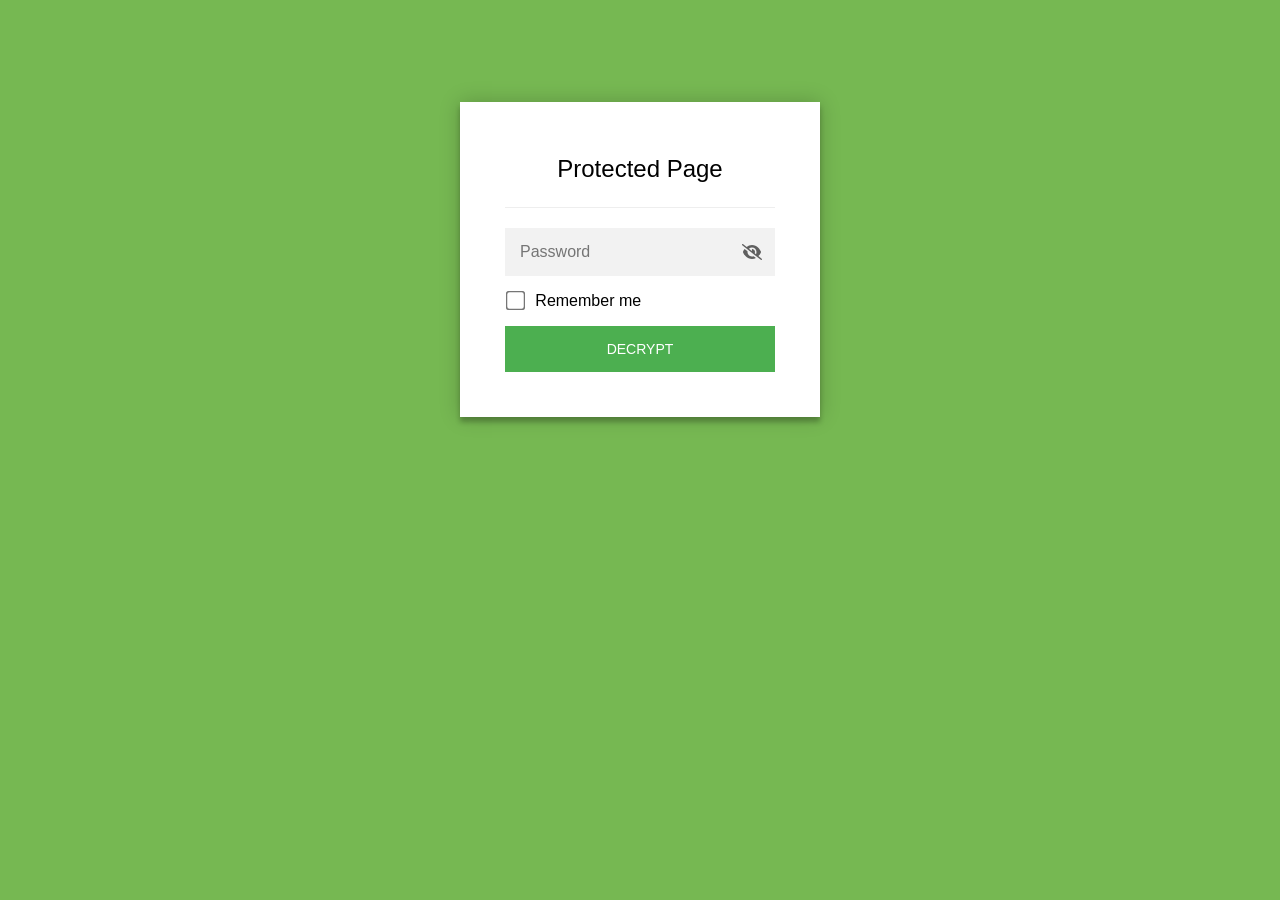
==== DE/services.html @ a4b52596 "Beta Try for Encrypted version of the Website" ====
<!DOCTYPE html>
<html class="staticrypt-html">
    <head>
        <meta charset="utf-8" />
        <title>Protected Page</title>
        <meta name="viewport" content="width=device-width, initial-scale=1" />

        <!-- do not cache this page -->
        <meta http-equiv="cache-control" content="max-age=0" />
        <meta http-equiv="cache-control" content="no-cache" />
        <meta http-equiv="expires" content="0" />
        <meta http-equiv="expires" content="Tue, 01 Jan 1980 1:00:00 GMT" />
        <meta http-equiv="pragma" content="no-cache" />

        <style>
            .staticrypt-hr {
                margin-top: 20px;
                margin-bottom: 20px;
                border: 0;
                border-top: 1px solid #eee;
            }

            .staticrypt-page {
                width: 360px;
                padding: 8% 0 0;
                margin: auto;
                box-sizing: border-box;
            }

            .staticrypt-form {
                position: relative;
                z-index: 1;
                background: #ffffff;
                max-width: 360px;
                margin: 0 auto 100px;
                padding: 45px;
                text-align: center;
                box-shadow: 0 0 20px 0 rgba(0, 0, 0, 0.2), 0 5px 5px 0 rgba(0, 0, 0, 0.24);
            }

            .staticrypt-form input[type="password"],
            input[type="text"] {
                background: inherit;
                border: 0;
                box-sizing: border-box; /* This ensures padding is included in the total width */
                font-size: 14px;
                outline: 0;
                padding: 15px 30px 15px 15px; /* Adjust the padding to ensure there is space for the icon */
                width: 100%;
            }

            .staticrypt-password-container {
                position: relative;
                outline: 0;
                background: #f2f2f2;
                width: 100%;
                border: 0;
                margin: 0 0 15px;
                box-sizing: border-box;
            }

            .staticrypt-toggle-password-visibility {
                cursor: pointer;
                height: 20px;
                opacity: 60%;
                padding: 13px;
                position: absolute;
                right: 0;
                top: 50%;
                transform: translateY(-50%);
                width: 20px;
            }

            .staticrypt-form .staticrypt-decrypt-button {
                text-transform: uppercase;
                outline: 0;
                background: #4CAF50;
                width: 100%;
                border: 0;
                padding: 15px;
                color: #ffffff;
                font-size: 14px;
                cursor: pointer;
            }

            .staticrypt-form .staticrypt-decrypt-button:hover,
            .staticrypt-form .staticrypt-decrypt-button:active,
            .staticrypt-form .staticrypt-decrypt-button:focus {
                background: #4CAF50;
                filter: brightness(92%);
            }

            .staticrypt-html {
                height: 100%;
            }

            .staticrypt-body {
                height: 100%;
                margin: 0;
            }

            .staticrypt-content {
                height: 100%;
                margin-bottom: 1em;
                background: #76B852;
                font-family: "Arial", sans-serif;
                -webkit-font-smoothing: antialiased;
                -moz-osx-font-smoothing: grayscale;
            }

            .staticrypt-instructions {
                margin-top: -1em;
                margin-bottom: 1em;
            }

            .staticrypt-title {
                font-size: 1.5em;
            }

            label.staticrypt-remember {
                display: flex;
                align-items: center;
                margin-bottom: 1em;
            }

            .staticrypt-remember input[type="checkbox"] {
                transform: scale(1.5);
                margin-right: 1em;
            }

            .hidden {
                display: none !important;
            }

            .staticrypt-spinner-container {
                height: 100%;
                display: flex;
                align-items: center;
                justify-content: center;
            }

            .staticrypt-spinner {
                display: inline-block;
                width: 2rem;
                height: 2rem;
                vertical-align: text-bottom;
                border: 0.25em solid gray;
                border-right-color: transparent;
                border-radius: 50%;
                -webkit-animation: spinner-border 0.75s linear infinite;
                animation: spinner-border 0.75s linear infinite;
                animation-duration: 0.75s;
                animation-timing-function: linear;
                animation-delay: 0s;
                animation-iteration-count: infinite;
                animation-direction: normal;
                animation-fill-mode: none;
                animation-play-state: running;
                animation-name: spinner-border;
            }

            @keyframes spinner-border {
                100% {
                    transform: rotate(360deg);
                }
            }

            @media screen and (-webkit-min-device-pixel-ratio: 0) {
                .staticrypt-form input[type="password"],
                input[type="text"] {
                    font-size: 16px;
                }
            }
        </style>
    </head>

    <body class="staticrypt-body">
        <div id="staticrypt_loading" class="staticrypt-spinner-container">
            <div class="staticrypt-spinner"></div>
        </div>

        <div id="staticrypt_content" class="staticrypt-content hidden">
            <div class="staticrypt-page">
                <div class="staticrypt-form">
                    <div class="staticrypt-instructions">
                        <p class="staticrypt-title">Protected Page</p>
                        <p></p>
                    </div>

                    <hr class="staticrypt-hr" />

                    <form id="staticrypt-form" action="#" method="post">
                        <div class="staticrypt-password-container">
                            <input
                                id="staticrypt-password"
                                type="password"
                                name="password"
                                placeholder="Password"
                                autofocus
                            />

                            <img
                                class="staticrypt-toggle-password-visibility"
                                alt="template_toggle_show"
                                title="template_toggle_show"
                                src="[data-uri]"
                            />
                        </div>

                        <label id="staticrypt-remember-label" class="staticrypt-remember hidden">
                            <input id="staticrypt-remember" type="checkbox" name="remember" />
                            Remember me
                        </label>

                        <input type="submit" class="staticrypt-decrypt-button" value="DECRYPT" />
                    </form>
                </div>
            </div>
        </div>

        <script>
            // these variables will be filled when generating the file - the template format is 'variable_name'
            const staticryptInitiator = 
            ((function(){
  const exports = {};
  const cryptoEngine = ((function(){
  const exports = {};
  const { subtle } = crypto;

const IV_BITS = 16 * 8;
const HEX_BITS = 4;
const ENCRYPTION_ALGO = "AES-CBC";

/**
 * Translates between utf8 encoded hexadecimal strings
 * and Uint8Array bytes.
 */
const HexEncoder = {
    /**
     * hex string -> bytes
     * @param {string} hexString
     * @returns {Uint8Array}
     */
    parse: function (hexString) {
        if (hexString.length % 2 !== 0) throw "Invalid hexString";
        const arrayBuffer = new Uint8Array(hexString.length / 2);

        for (let i = 0; i < hexString.length; i += 2) {
            const byteValue = parseInt(hexString.substring(i, i + 2), 16);
            if (isNaN(byteValue)) {
                throw "Invalid hexString";
            }
            arrayBuffer[i / 2] = byteValue;
        }
        return arrayBuffer;
    },

    /**
     * bytes -> hex string
     * @param {Uint8Array} bytes
     * @returns {string}
     */
    stringify: function (bytes) {
        const hexBytes = [];

        for (let i = 0; i < bytes.length; ++i) {
            let byteString = bytes[i].toString(16);
            if (byteString.length < 2) {
                byteString = "0" + byteString;
            }
            hexBytes.push(byteString);
        }
        return hexBytes.join("");
    },
};

/**
 * Translates between utf8 strings and Uint8Array bytes.
 */
const UTF8Encoder = {
    parse: function (str) {
        return new TextEncoder().encode(str);
    },

    stringify: function (bytes) {
        return new TextDecoder().decode(bytes);
    },
};

/**
 * Salt and encrypt a msg with a password.
 */
async function encrypt(msg, hashedPassword) {
    // Must be 16 bytes, unpredictable, and preferably cryptographically random. However, it need not be secret.
    // https://developer.mozilla.org/en-US/docs/Web/API/SubtleCrypto/encrypt#parameters
    const iv = crypto.getRandomValues(new Uint8Array(IV_BITS / 8));

    const key = await subtle.importKey("raw", HexEncoder.parse(hashedPassword), ENCRYPTION_ALGO, false, ["encrypt"]);

    const encrypted = await subtle.encrypt(
        {
            name: ENCRYPTION_ALGO,
            iv: iv,
        },
        key,
        UTF8Encoder.parse(msg)
    );

    // iv will be 32 hex characters, we prepend it to the ciphertext for use in decryption
    return HexEncoder.stringify(iv) + HexEncoder.stringify(new Uint8Array(encrypted));
}
exports.encrypt = encrypt;

/**
 * Decrypt a salted msg using a password.
 *
 * @param {string} encryptedMsg
 * @param {string} hashedPassword
 * @returns {Promise<string>}
 */
async function decrypt(encryptedMsg, hashedPassword) {
    const ivLength = IV_BITS / HEX_BITS;
    const iv = HexEncoder.parse(encryptedMsg.substring(0, ivLength));
    const encrypted = encryptedMsg.substring(ivLength);

    const key = await subtle.importKey("raw", HexEncoder.parse(hashedPassword), ENCRYPTION_ALGO, false, ["decrypt"]);

    const outBuffer = await subtle.decrypt(
        {
            name: ENCRYPTION_ALGO,
            iv: iv,
        },
        key,
        HexEncoder.parse(encrypted)
    );

    return UTF8Encoder.stringify(new Uint8Array(outBuffer));
}
exports.decrypt = decrypt;

/**
 * Salt and hash the password so it can be stored in localStorage without opening a password reuse vulnerability.
 *
 * @param {string} password
 * @param {string} salt
 * @returns {Promise<string>}
 */
async function hashPassword(password, salt) {
    // we hash the password in multiple steps, each adding more iterations. This is because we used to allow less
    // iterations, so for backward compatibility reasons, we need to support going from that to more iterations.
    let hashedPassword = await hashLegacyRound(password, salt);

    hashedPassword = await hashSecondRound(hashedPassword, salt);

    return hashThirdRound(hashedPassword, salt);
}
exports.hashPassword = hashPassword;

/**
 * This hashes the password with 1k iterations. This is a low number, we need this function to support backwards
 * compatibility.
 *
 * @param {string} password
 * @param {string} salt
 * @returns {Promise<string>}
 */
function hashLegacyRound(password, salt) {
    return pbkdf2(password, salt, 1000, "SHA-1");
}
exports.hashLegacyRound = hashLegacyRound;

/**
 * Add a second round of iterations. This is because we used to use 1k, so for backwards compatibility with
 * remember-me/autodecrypt links, we need to support going from that to more iterations.
 *
 * @param hashedPassword
 * @param salt
 * @returns {Promise<string>}
 */
function hashSecondRound(hashedPassword, salt) {
    return pbkdf2(hashedPassword, salt, 14000, "SHA-256");
}
exports.hashSecondRound = hashSecondRound;

/**
 * Add a third round of iterations to bring total number to 600k. This is because we used to use 1k, then 15k, so for
 * backwards compatibility with remember-me/autodecrypt links, we need to support going from that to more iterations.
 *
 * @param hashedPassword
 * @param salt
 * @returns {Promise<string>}
 */
function hashThirdRound(hashedPassword, salt) {
    return pbkdf2(hashedPassword, salt, 585000, "SHA-256");
}
exports.hashThirdRound = hashThirdRound;

/**
 * Salt and hash the password so it can be stored in localStorage without opening a password reuse vulnerability.
 *
 * @param {string} password
 * @param {string} salt
 * @param {int} iterations
 * @param {string} hashAlgorithm
 * @returns {Promise<string>}
 */
async function pbkdf2(password, salt, iterations, hashAlgorithm) {
    const key = await subtle.importKey("raw", UTF8Encoder.parse(password), "PBKDF2", false, ["deriveBits"]);

    const keyBytes = await subtle.deriveBits(
        {
            name: "PBKDF2",
            hash: hashAlgorithm,
            iterations,
            salt: UTF8Encoder.parse(salt),
        },
        key,
        256
    );

    return HexEncoder.stringify(new Uint8Array(keyBytes));
}

function generateRandomSalt() {
    const bytes = crypto.getRandomValues(new Uint8Array(128 / 8));

    return HexEncoder.stringify(new Uint8Array(bytes));
}
exports.generateRandomSalt = generateRandomSalt;

async function signMessage(hashedPassword, message) {
    const key = await subtle.importKey(
        "raw",
        HexEncoder.parse(hashedPassword),
        {
            name: "HMAC",
            hash: "SHA-256",
        },
        false,
        ["sign"]
    );
    const signature = await subtle.sign("HMAC", key, UTF8Encoder.parse(message));

    return HexEncoder.stringify(new Uint8Array(signature));
}
exports.signMessage = signMessage;

function getRandomAlphanum() {
    const possibleCharacters = "abcdefghijklmnopqrstuvwxyzABCDEFGHIJKLMNOPQRSTUVWXYZ0123456789";

    let byteArray;
    let parsedInt;

    // Keep generating new random bytes until we get a value that falls
    // within a range that can be evenly divided by possibleCharacters.length
    do {
        byteArray = crypto.getRandomValues(new Uint8Array(1));
        // extract the lowest byte to get an int from 0 to 255 (probably unnecessary, since we're only generating 1 byte)
        parsedInt = byteArray[0] & 0xff;
    } while (parsedInt >= 256 - (256 % possibleCharacters.length));

    // Take the modulo of the parsed integer to get a random number between 0 and totalLength - 1
    const randomIndex = parsedInt % possibleCharacters.length;

    return possibleCharacters[randomIndex];
}

/**
 * Generate a random string of a given length.
 *
 * @param {int} length
 * @returns {string}
 */
function generateRandomString(length) {
    let randomString = "";

    for (let i = 0; i < length; i++) {
        randomString += getRandomAlphanum();
    }

    return randomString;
}
exports.generateRandomString = generateRandomString;

  return exports;
})());
const codec = ((function(){
  const exports = {};
  /**
 * Initialize the codec with the provided cryptoEngine - this return functions to encode and decode messages.
 *
 * @param cryptoEngine - the engine to use for encryption / decryption
 */
function init(cryptoEngine) {
    const exports = {};

    /**
     * Top-level function for encoding a message.
     * Includes password hashing, encryption, and signing.
     *
     * @param {string} msg
     * @param {string} password
     * @param {string} salt
     *
     * @returns {string} The encoded text
     */
    async function encode(msg, password, salt) {
        const hashedPassword = await cryptoEngine.hashPassword(password, salt);

        const encrypted = await cryptoEngine.encrypt(msg, hashedPassword);

        // we use the hashed password in the HMAC because this is effectively what will be used a password (so we can store
        // it in localStorage safely, we don't use the clear text password)
        const hmac = await cryptoEngine.signMessage(hashedPassword, encrypted);

        return hmac + encrypted;
    }
    exports.encode = encode;

    /**
     * Encode using a password that has already been hashed. This is useful to encode multiple messages in a row, that way
     * we don't need to hash the password multiple times.
     *
     * @param {string} msg
     * @param {string} hashedPassword
     *
     * @returns {string} The encoded text
     */
    async function encodeWithHashedPassword(msg, hashedPassword) {
        const encrypted = await cryptoEngine.encrypt(msg, hashedPassword);

        // we use the hashed password in the HMAC because this is effectively what will be used a password (so we can store
        // it in localStorage safely, we don't use the clear text password)
        const hmac = await cryptoEngine.signMessage(hashedPassword, encrypted);

        return hmac + encrypted;
    }
    exports.encodeWithHashedPassword = encodeWithHashedPassword;

    /**
     * Top-level function for decoding a message.
     * Includes signature check and decryption.
     *
     * @param {string} signedMsg
     * @param {string} hashedPassword
     * @param {string} salt
     * @param {int} backwardCompatibleAttempt
     * @param {string} originalPassword
     *
     * @returns {Object} {success: true, decoded: string} | {success: false, message: string}
     */
    async function decode(signedMsg, hashedPassword, salt, backwardCompatibleAttempt = 0, originalPassword = "") {
        const encryptedHMAC = signedMsg.substring(0, 64);
        const encryptedMsg = signedMsg.substring(64);
        const decryptedHMAC = await cryptoEngine.signMessage(hashedPassword, encryptedMsg);

        if (decryptedHMAC !== encryptedHMAC) {
            // we have been raising the number of iterations in the hashing algorithm multiple times, so to support the old
            // remember-me/autodecrypt links we need to try bringing the old hashes up to speed.
            originalPassword = originalPassword || hashedPassword;
            if (backwardCompatibleAttempt === 0) {
                const updatedHashedPassword = await cryptoEngine.hashThirdRound(originalPassword, salt);

                return decode(signedMsg, updatedHashedPassword, salt, backwardCompatibleAttempt + 1, originalPassword);
            }
            if (backwardCompatibleAttempt === 1) {
                let updatedHashedPassword = await cryptoEngine.hashSecondRound(originalPassword, salt);
                updatedHashedPassword = await cryptoEngine.hashThirdRound(updatedHashedPassword, salt);

                return decode(signedMsg, updatedHashedPassword, salt, backwardCompatibleAttempt + 1, originalPassword);
            }

            return { success: false, message: "Signature mismatch" };
        }

        return {
            success: true,
            decoded: await cryptoEngine.decrypt(encryptedMsg, hashedPassword),
        };
    }
    exports.decode = decode;

    return exports;
}
exports.init = init;

  return exports;
})());
const decode = codec.init(cryptoEngine).decode;

/**
 * Initialize the staticrypt module, that exposes functions callbable by the password_template.
 *
 * @param {{
 *  staticryptEncryptedMsgUniqueVariableName: string,
 *  isRememberEnabled: boolean,
 *  rememberDurationInDays: number,
 *  staticryptSaltUniqueVariableName: string,
 * }} staticryptConfig - object of data that is stored on the password_template at encryption time.
 *
 * @param {{
 *  rememberExpirationKey: string,
 *  rememberPassphraseKey: string,
 *  replaceHtmlCallback: function,
 *  clearLocalStorageCallback: function,
 * }} templateConfig - object of data that can be configured by a custom password_template.
 */
function init(staticryptConfig, templateConfig) {
    const exports = {};

    /**
     * Decrypt our encrypted page, replace the whole HTML.
     *
     * @param {string} hashedPassword
     * @returns {Promise<boolean>}
     */
    async function decryptAndReplaceHtml(hashedPassword) {
        const { staticryptEncryptedMsgUniqueVariableName, staticryptSaltUniqueVariableName } = staticryptConfig;
        const { replaceHtmlCallback } = templateConfig;

        const result = await decode(
            staticryptEncryptedMsgUniqueVariableName,
            hashedPassword,
            staticryptSaltUniqueVariableName
        );
        if (!result.success) {
            return false;
        }
        const plainHTML = result.decoded;

        // if the user configured a callback call it, otherwise just replace the whole HTML
        if (typeof replaceHtmlCallback === "function") {
            replaceHtmlCallback(plainHTML);
        } else {
            document.write(plainHTML);
            document.close();
        }

        return true;
    }

    /**
     * Attempt to decrypt the page and replace the whole HTML.
     *
     * @param {string} password
     * @param {boolean} isRememberChecked
     *
     * @returns {Promise<{isSuccessful: boolean, hashedPassword?: string}>} - we return an object, so that if we want to
     *   expose more information in the future we can do it without breaking the password_template
     */
    async function handleDecryptionOfPage(password, isRememberChecked) {
        const { staticryptSaltUniqueVariableName } = staticryptConfig;

        // decrypt and replace the whole page
        const hashedPassword = await cryptoEngine.hashPassword(password, staticryptSaltUniqueVariableName);
        return handleDecryptionOfPageFromHash(hashedPassword, isRememberChecked);
    }
    exports.handleDecryptionOfPage = handleDecryptionOfPage;

    async function handleDecryptionOfPageFromHash(hashedPassword, isRememberChecked) {
        const { isRememberEnabled, rememberDurationInDays } = staticryptConfig;
        const { rememberExpirationKey, rememberPassphraseKey } = templateConfig;

        const isDecryptionSuccessful = await decryptAndReplaceHtml(hashedPassword);

        if (!isDecryptionSuccessful) {
            return {
                isSuccessful: false,
                hashedPassword,
            };
        }

        // remember the hashedPassword and set its expiration if necessary
        if (isRememberEnabled && isRememberChecked) {
            window.localStorage.setItem(rememberPassphraseKey, hashedPassword);

            // set the expiration if the duration isn't 0 (meaning no expiration)
            if (rememberDurationInDays > 0) {
                window.localStorage.setItem(
                    rememberExpirationKey,
                    (new Date().getTime() + rememberDurationInDays * 24 * 60 * 60 * 1000).toString()
                );
            }
        }

        return {
            isSuccessful: true,
            hashedPassword,
        };
    }
    exports.handleDecryptionOfPageFromHash = handleDecryptionOfPageFromHash;

    /**
     * Clear localstorage from staticrypt related values
     */
    function clearLocalStorage() {
        const { clearLocalStorageCallback, rememberExpirationKey, rememberPassphraseKey } = templateConfig;

        if (typeof clearLocalStorageCallback === "function") {
            clearLocalStorageCallback();
        } else {
            localStorage.removeItem(rememberPassphraseKey);
            localStorage.removeItem(rememberExpirationKey);
        }
    }

    async function handleDecryptOnLoad() {
        let isSuccessful = await decryptOnLoadFromUrl();

        if (!isSuccessful) {
            isSuccessful = await decryptOnLoadFromRememberMe();
        }

        return { isSuccessful };
    }
    exports.handleDecryptOnLoad = handleDecryptOnLoad;

    /**
     * Clear storage if we are logging out
     *
     * @returns {boolean} - whether we logged out
     */
    function logoutIfNeeded() {
        const logoutKey = "staticrypt_logout";

        // handle logout through query param
        const queryParams = new URLSearchParams(window.location.search);
        if (queryParams.has(logoutKey)) {
            clearLocalStorage();
            return true;
        }

        // handle logout through URL fragment
        const hash = window.location.hash.substring(1);
        if (hash.includes(logoutKey)) {
            clearLocalStorage();
            return true;
        }

        return false;
    }

    /**
     * To be called on load: check if we want to try to decrypt and replace the HTML with the decrypted content, and
     * try to do it if needed.
     *
     * @returns {Promise<boolean>} true if we derypted and replaced the whole page, false otherwise
     */
    async function decryptOnLoadFromRememberMe() {
        const { rememberDurationInDays } = staticryptConfig;
        const { rememberExpirationKey, rememberPassphraseKey } = templateConfig;

        // if we are login out, terminate
        if (logoutIfNeeded()) {
            return false;
        }

        // if there is expiration configured, check if we're not beyond the expiration
        if (rememberDurationInDays && rememberDurationInDays > 0) {
            const expiration = localStorage.getItem(rememberExpirationKey),
                isExpired = expiration && new Date().getTime() > parseInt(expiration);

            if (isExpired) {
                clearLocalStorage();
                return false;
            }
        }

        const hashedPassword = localStorage.getItem(rememberPassphraseKey);

        if (hashedPassword) {
            // try to decrypt
            const isDecryptionSuccessful = await decryptAndReplaceHtml(hashedPassword);

            // if the decryption is unsuccessful the password might be wrong - silently clear the saved data and let
            // the user fill the password form again
            if (!isDecryptionSuccessful) {
                clearLocalStorage();
                return false;
            }

            return true;
        }

        return false;
    }

    async function decryptOnLoadFromUrl() {
        const passwordKey = "staticrypt_pwd";
        const rememberMeKey = "remember_me";

        // try to get the password from the query param (for backward compatibility - we now want to avoid this method,
        // since it sends the hashed password to the server which isn't needed)
        const queryParams = new URLSearchParams(window.location.search);
        const hashedPasswordQuery = queryParams.get(passwordKey);
        const rememberMeQuery = queryParams.get(rememberMeKey);

        const urlFragment = window.location.hash.substring(1);
        // get the password from the url fragment
        const hashedPasswordRegexMatch = urlFragment.match(new RegExp(passwordKey + "=([^&]*)"));
        const hashedPasswordFragment = hashedPasswordRegexMatch ? hashedPasswordRegexMatch[1] : null;
        const rememberMeFragment = urlFragment.includes(rememberMeKey);

        const hashedPassword = hashedPasswordFragment || hashedPasswordQuery;
        const rememberMe = rememberMeFragment || rememberMeQuery;

        if (hashedPassword) {
            return handleDecryptionOfPageFromHash(hashedPassword, rememberMe);
        }

        return false;
    }

    return exports;
}
exports.init = init;

  return exports;
})());
        ;
            const templateError = "template_error",
                templateToggleAltShow = "template_toggle_show",
                templateToggleAltHide = "template_toggle_hide",
                isRememberEnabled = true,
                staticryptConfig = {"staticryptEncryptedMsgUniqueVariableName":"[base64]","isRememberEnabled":true,"rememberDurationInDays":0,"staticryptSaltUniqueVariableName":"0543e41db66ccb31ca52b590778b0013"};

            // you can edit these values to customize some of the behavior of StatiCrypt
            const templateConfig = {
                rememberExpirationKey: "staticrypt_expiration",
                rememberPassphraseKey: "staticrypt_passphrase",
                replaceHtmlCallback: null,
                clearLocalStorageCallback: null,
            };

            // init the staticrypt engine
            const staticrypt = staticryptInitiator.init(staticryptConfig, templateConfig);

            // try to automatically decrypt on load if there is a saved password
            window.onload = async function () {
                const { isSuccessful } = await staticrypt.handleDecryptOnLoad();

                // if we didn't decrypt anything on load, show the password prompt. Otherwise the content has already been
                // replaced, no need to do anything
                if (!isSuccessful) {
                    // hide loading screen
                    document.getElementById("staticrypt_loading").classList.add("hidden");
                    document.getElementById("staticrypt_content").classList.remove("hidden");
                    document.getElementById("staticrypt-password").focus();

                    // show the remember me checkbox
                    if (isRememberEnabled) {
                        document.getElementById("staticrypt-remember-label").classList.remove("hidden");
                    }
                }
            };

            // toggle password visibility
            const toggleIcon = document.querySelector(".staticrypt-toggle-password-visibility");
            // these two icons are coming from FontAwesome
            const imgSrcEyeClosed =
                "[data-uri]";
            const imgSrcEyeOpened =
                "[data-uri]";
            toggleIcon.addEventListener("click", function () {
                const passwordInput = document.getElementById("staticrypt-password");
                if (passwordInput.type === "password") {
                    passwordInput.type = "text";
                    toggleIcon.src = imgSrcEyeOpened;
                    toggleIcon.alt = templateToggleAltHide;
                    toggleIcon.title = templateToggleAltHide;
                } else {
                    passwordInput.type = "password";
                    toggleIcon.src = imgSrcEyeClosed;
                    toggleIcon.alt = templateToggleAltShow;
                    toggleIcon.title = templateToggleAltShow;
                }
            });

            // handle password form submission
            document.getElementById("staticrypt-form").addEventListener("submit", async function (e) {
                e.preventDefault();

                const password = document.getElementById("staticrypt-password").value,
                    isRememberChecked = document.getElementById("staticrypt-remember").checked;

                const { isSuccessful } = await staticrypt.handleDecryptionOfPage(password, isRememberChecked);

                if (!isSuccessful) {
                    alert(templateError);
                }
            });
        </script>
    </body>
</html>
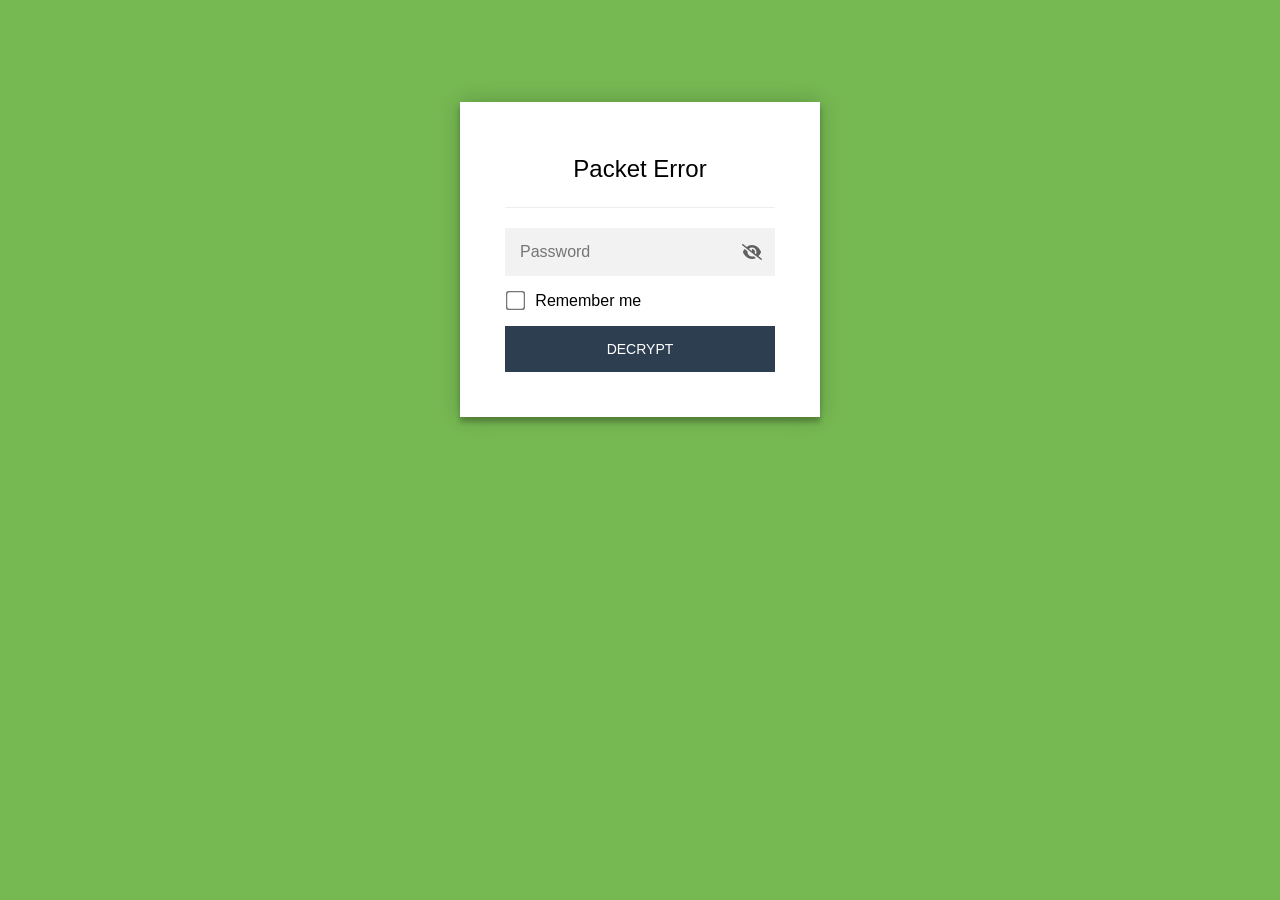
==== commit c13dd632: "Update services.html" ====
--- a/DE/services.html
+++ b/DE/services.html
@@ -2,7 +2,7 @@
 <html class="staticrypt-html">
     <head>
         <meta charset="utf-8" />
-        <title>Protected Page</title>
+        <title>Packet Error</title>
         <meta name="viewport" content="width=device-width, initial-scale=1" />
 
         <!-- do not cache this page -->
@@ -74,7 +74,7 @@
             .staticrypt-form .staticrypt-decrypt-button {
                 text-transform: uppercase;
                 outline: 0;
-                background: #4CAF50;
+                background: #2c3e50;
                 width: 100%;
                 border: 0;
                 padding: 15px;
@@ -86,7 +86,7 @@
             .staticrypt-form .staticrypt-decrypt-button:hover,
             .staticrypt-form .staticrypt-decrypt-button:active,
             .staticrypt-form .staticrypt-decrypt-button:focus {
-                background: #4CAF50;
+                background: #2c3e50;
                 filter: brightness(92%);
             }
 
@@ -183,7 +183,7 @@
             <div class="staticrypt-page">
                 <div class="staticrypt-form">
                     <div class="staticrypt-instructions">
-                        <p class="staticrypt-title">Protected Page</p>
+                        <p class="staticrypt-title">Packet Error</p>
                         <p></p>
                     </div>
 
@@ -822,7 +822,7 @@
                 templateToggleAltShow = "template_toggle_show",
                 templateToggleAltHide = "template_toggle_hide",
                 isRememberEnabled = true,
-                staticryptConfig = {"staticryptEncryptedMsgUniqueVariableName":"[base64]","isRememberEnabled":true,"rememberDurationInDays":0,"staticryptSaltUniqueVariableName":"0543e41db66ccb31ca52b590778b0013"};
+                staticryptConfig = {"staticryptEncryptedMsgUniqueVariableName":"[base64]","isRememberEnabled":true,"rememberDurationInDays":0,"staticryptSaltUniqueVariableName":"ab6cf4cd91f5d2d1e44e23ae047fd042"};
 
             // you can edit these values to customize some of the behavior of StatiCrypt
             const templateConfig = {
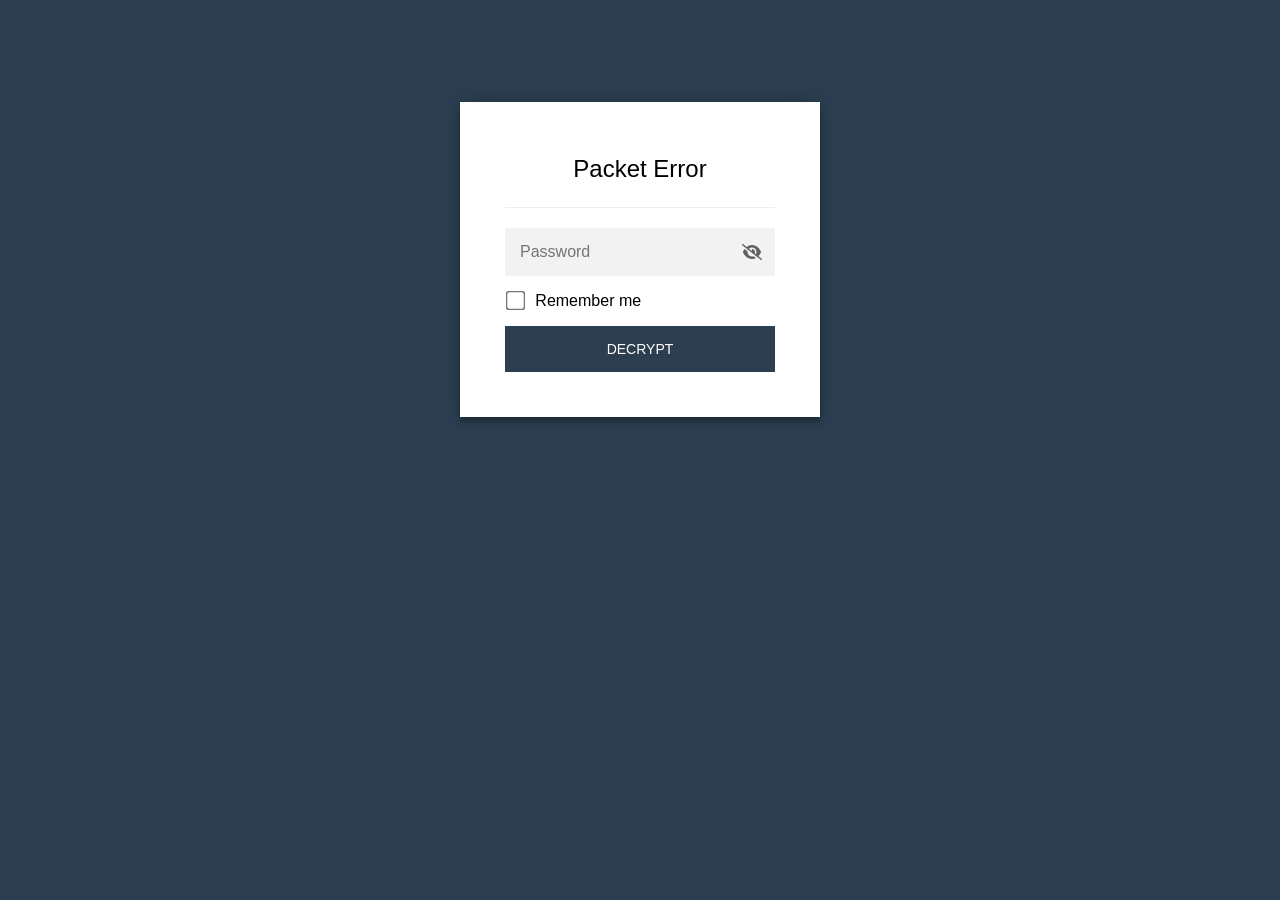
==== commit 774fdee8: "Change background color of staticrypt content" ====
--- a/DE/services.html
+++ b/DE/services.html
@@ -102,7 +102,7 @@
             .staticrypt-content {
                 height: 100%;
                 margin-bottom: 1em;
-                background: #76B852;
+                background: #2c3e50;
                 font-family: "Arial", sans-serif;
                 -webkit-font-smoothing: antialiased;
                 -moz-osx-font-smoothing: grayscale;
